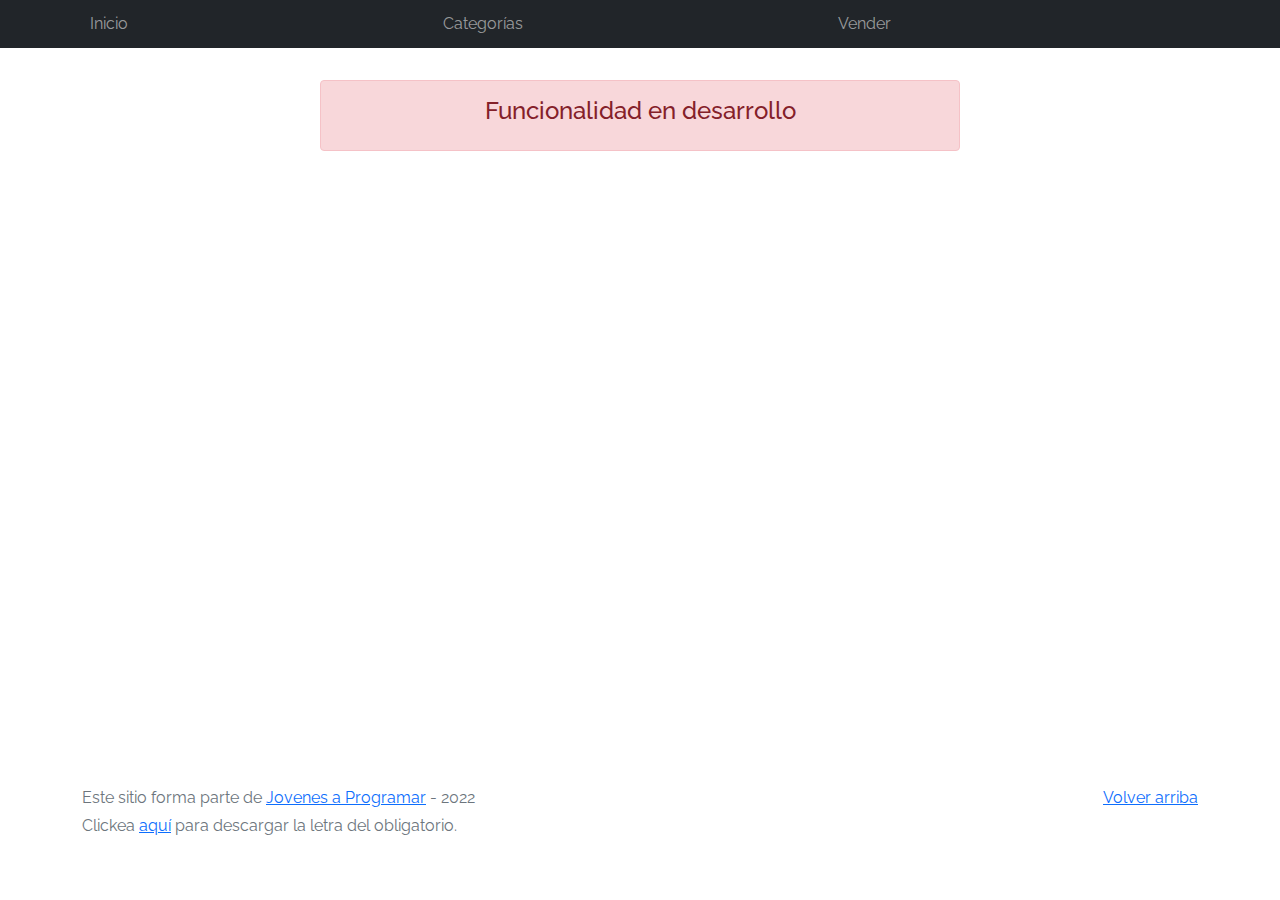
==== cart.html @ a1c86400 "First" ====
<!DOCTYPE html>
<html lang="es">

<head>
  <meta http-equiv="Content-Type" content="text/html; charset=UTF-8">
  <meta name="viewport" content="width=device-width, initial-scale=1, shrink-to-fit=no">
  <title>eMercado - Todo lo que busques está aquí</title>
  <link href="https://fonts.googleapis.com/css?family=Raleway:300,300i,400,400i,700,700i,900,900i" rel="stylesheet">
  <link href="css/bootstrap.min.css" rel="stylesheet">
  <link href="css/font-awesome.min.css" rel="stylesheet">
  <link href="css/styles.css" rel="stylesheet">
</head>

<body>
  <nav class="navbar navbar-expand-lg navbar-dark bg-dark p-1">
    <div class="container">
      <button class="navbar-toggler" type="button" data-bs-toggle="collapse" data-bs-target="#navbarNav"
        aria-controls="navbarNav" aria-expanded="false" aria-label="Toggle navigation">
        <span class="navbar-toggler-icon"></span>
      </button>
      <div class="collapse navbar-collapse" id="navbarNav">
        <ul class="navbar-nav w-100 justify-content-between">
          <li class="nav-item">
            <a class="nav-link" href="index.html">Inicio</a>
          </li>
          <li class="nav-item">
            <a class="nav-link" href="categories.html">Categorías</a>
          </li>
          <li class="nav-item">
            <a class="nav-link" href="sell.html">Vender</a>
          </li>
          <li class="nav-item">
          </li>
        </ul>
      </div>
    </div>
  </nav>
  <main>
    <div class="container">
      <div class="alert alert-danger text-center" role="alert">
        <h4 class="alert-heading">Funcionalidad en desarrollo</h4>
      </div>
    </div>
  </main>
  <footer class="text-muted">
    <div class="container">
      <p class="float-end">
        <a href="#">Volver arriba</a>
      </p>
      <p>Este sitio forma parte de <a href="https://jovenesaprogramar.edu.uy/" target="_blank">Jovenes a Programar</a> -
        2022</p>
      <p>Clickea <a target="_blank" href="Letra.pdf">aquí</a> para descargar la letra del obligatorio.</p>
    </div>
  </footer>
  <div id="spinner-wrapper">
    <div class="lds-ring">
      <div></div>
      <div></div>
      <div></div>
      <div></div>
    </div>
  </div>
  <script src="js/bootstrap.bundle.min.js"></script>
  <script src="js/init.js"></script>
  <script src="js/cart.js"></script>
</body>

</html>
---- css/styles.css ----
.jumbotron,
.card-body,
.container,
.site-header {
  font-family: 'Raleway', serif !important;
}

.jumbotron .display-4 {
  font-weight: bold;
}

nav a {
  text-decoration: none;
}

.bd-placeholder-img {
  font-size: 1.125rem;
  text-anchor: middle;
  -webkit-user-select: none;
  -moz-user-select: none;
  -ms-user-select: none;
  user-select: none;
}

@media (min-width: 768px) {
  .bd-placeholder-img-lg {
    font-size: 3.5rem;
  }
}

.jumbotron {
  height: 50vh;
  padding: 5em inherit;
  margin-bottom: 0;
  background-color: #53C0FB;
  background: url('../img/cover_back.png');
  background-size: cover;
  background-position: center;
  background-repeat: no-repeat;
  color: black;
  font-weight: bold;
}

@media (min-width: 768px) {
  .jumbotron {
    padding-top: 6rem;
    padding-bottom: 6rem;
  }
}

.jumbotron p:last-child {
  margin-bottom: 0;
}

.jumbotron-heading {
  font-weight: 300;
}

.jumbotron .container {
  max-width: 40rem;
  background-color: rgba(255, 255, 255, 0.5);
  border-radius: 10px;
  text-shadow: 1px 1px 2px grey;
}

.jumbotron .lead {
  font-size: 38px;
}

footer {
  padding-top: 3rem;
  padding-bottom: 3rem;
}

footer p {
  margin-bottom: .25rem;
}

.site-header a {
  color: white;
  transition: ease-in-out color .15s;
}

.site-header .dropdown-menu a {
  color: black;
}

.dropzone {
  border: 2px dashed #0087F7;
  border-radius: 5px;
  background: white;
}

.img-fit {
  max-height: 100%;
}

.alert {
  position: fixed;
  top: 80px;
  width: 50%;
  left: 50%;
  transform: translate(-50%, 0);
}

.lds-ring {
  display: inline-block;
  position: relative;
  width: 64px;
  height: 64px;
  top: 50%;
  left: 50%;
}

.cursor-active {
  cursor: pointer;
}

.left {
  float: left;
  padding: 4px;
  background-color: rgba(255, 255, 255, 0.5);
}

.lds-ring div {
  box-sizing: border-box;
  display: block;
  position: absolute;
  width: 51px;
  height: 51px;
  margin: 6px;
  border: 6px solid #fff;
  border-radius: 50%;
  animation: lds-ring 1.2s cubic-bezier(0.5, 0, 0.5, 1) infinite;
  border-color: #fff transparent transparent transparent;
}

.lds-ring div:nth-child(1) {
  animation-delay: -0.45s;
}

.lds-ring div:nth-child(2) {
  animation-delay: -0.3s;
}

.lds-ring div:nth-child(3) {
  animation-delay: -0.15s;
}

@keyframes lds-ring {
  0% {
    transform: rotate(0deg);
  }

  100% {
    transform: rotate(360deg);
  }
}

.signin {
  width: 100%;
  max-width: 330px;
  padding: 15px;
  margin: auto;
}

#spinner-wrapper {
  position: fixed;
  background-color: rgba(0, 0, 0, 0.5);
  width: 100%;
  height: 100%;
  top: 0;
  left: 0;
  z-index: 1021;
  display: none;
}

main {
  min-height: calc(100vh - 210px);
}

a.custom-card,
a.custom-card:hover {
  color: inherit;
  text-decoration: inherit;
}

.checked {
  color: orange;
}
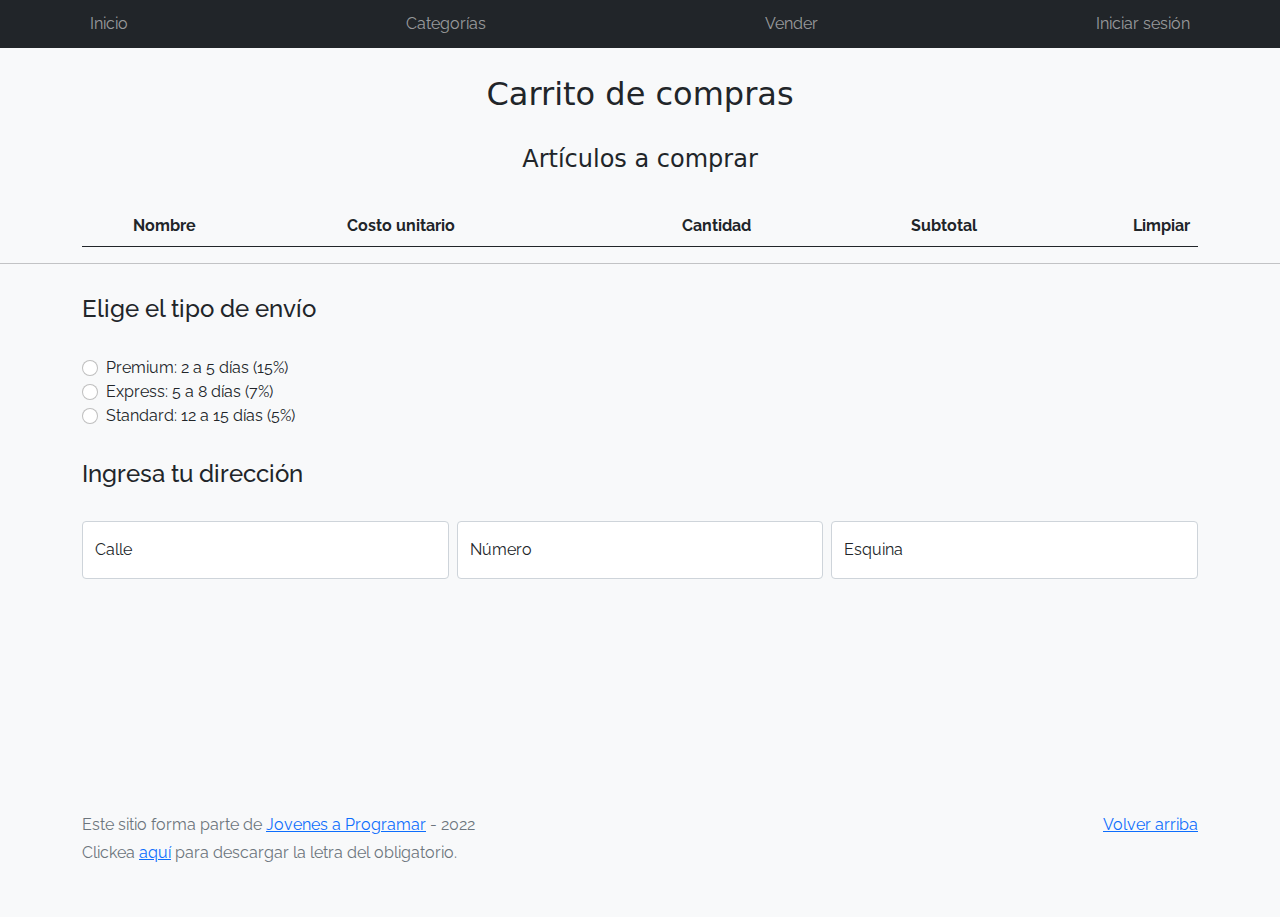
==== commit 1a13a8f3: "entrega5" ====
--- a/cart.html
+++ b/cart.html
@@ -11,7 +11,7 @@
   <link href="css/styles.css" rel="stylesheet">
 </head>
 
-<body>
+<body class="body">
   <nav class="navbar navbar-expand-lg navbar-dark bg-dark p-1">
     <div class="container">
       <button class="navbar-toggler" type="button" data-bs-toggle="collapse" data-bs-target="#navbarNav"
@@ -29,19 +29,90 @@
           <li class="nav-item">
             <a class="nav-link" href="sell.html">Vender</a>
           </li>
-          <li class="nav-item">
+          
+          <li class="nav-item" id="login" style="display:active;">
+            <a class="nav-link" href="login.html">Iniciar sesión</a>
           </li>
+
+          <li class="nav-item" id="logout" style="display:none;">
+            <div class="dropdown">
+              <button class="btn btn-secondary dropdown-toggle" type="button" data-bs-toggle="dropdown" aria-expanded="false" id="nombreusuario"></button>
+                <ul class="dropdown-menu">
+                  <li><a class="dropdown-item" href="#" id="carrito">Mi Carrito</a></li>
+                  <li><a class="dropdown-item" href="#" id="perfil">Mi Perfil</a></li>
+                  <li><a class="dropdown-item" href="#" id="cerrar">Cerrar sesión</a></li>
+                </ul>
+            </div>
+          </li>
+        
         </ul>
       </div>
     </div>
   </nav>
+
   <main>
+    <h2 class="text-center">Carrito de compras</h2>
+    <h4 class="text-center">Artículos a comprar</h4>
+
     <div class="container">
-      <div class="alert alert-danger text-center" role="alert">
-        <h4 class="alert-heading">Funcionalidad en desarrollo</h4>
+      <table class="table">
+        <thead>
+          <tr>
+            <th scope="col"></th>
+            <th scope="col">Nombre</th>
+            <th scope="col">Costo unitario</th>
+            <th scope="col">Cantidad</th>
+            <th scope="col" style="max-width: 100px;">Subtotal</th>
+            <th scope="col" style="width: 50px;">Limpiar</th>
+          </tr>
+        </thead>
+        <tbody id="lista-carrito"></tbody>
+      </table>
+    </div>
+    <hr>
+
+    <div class="container">
+      <h4>Elige el tipo de envío</h4>
+      <div class="form-check">
+        <input type="radio" id="premium" name="envio" class="form-check-input">
+        <label for="premium" class="form-check-label">Premium: 2 a 5 días (15%)</label><br>
+        <input type="radio" id="express" name="envio" class="form-check-input">
+        <label for="express" class="form-check-label">Express: 5 a 8 días (7%)</label><br>
+        <input type="radio" id="standard" name="envio" class="form-check-input">
+        <label for="standard" class="form-check-label">Standard: 12 a 15 días (5%)</label>
       </div>
     </div>
+
+    <div class="container">
+      <h4>Ingresa tu dirección</h4>
+      <div class="row g-2">
+        
+        <div class="col-md">
+          <div class="form-floating">
+            <input type="text" class="form-control" id="calle" placeholder="calle">
+            <label for="calle">Calle</label>
+          </div>
+        </div>
+
+        <div class="col-md">
+          <div class="form-floating">
+            <input type="number" class="form-control" id="numero" min="1" placeholder="numero">
+            <label for="numero">Número</label>
+          </div>
+        </div>
+
+        <div class="col-md">
+          <div class="form-floating">
+            <input type="text" class="form-control" id="esquina" placeholder="esquina">
+            <label for="esquina">Esquina</label>
+          </div>
+        </div>
+
+      </div>
+    </div>
+
   </main>
+
   <footer class="text-muted">
     <div class="container">
       <p class="float-end">
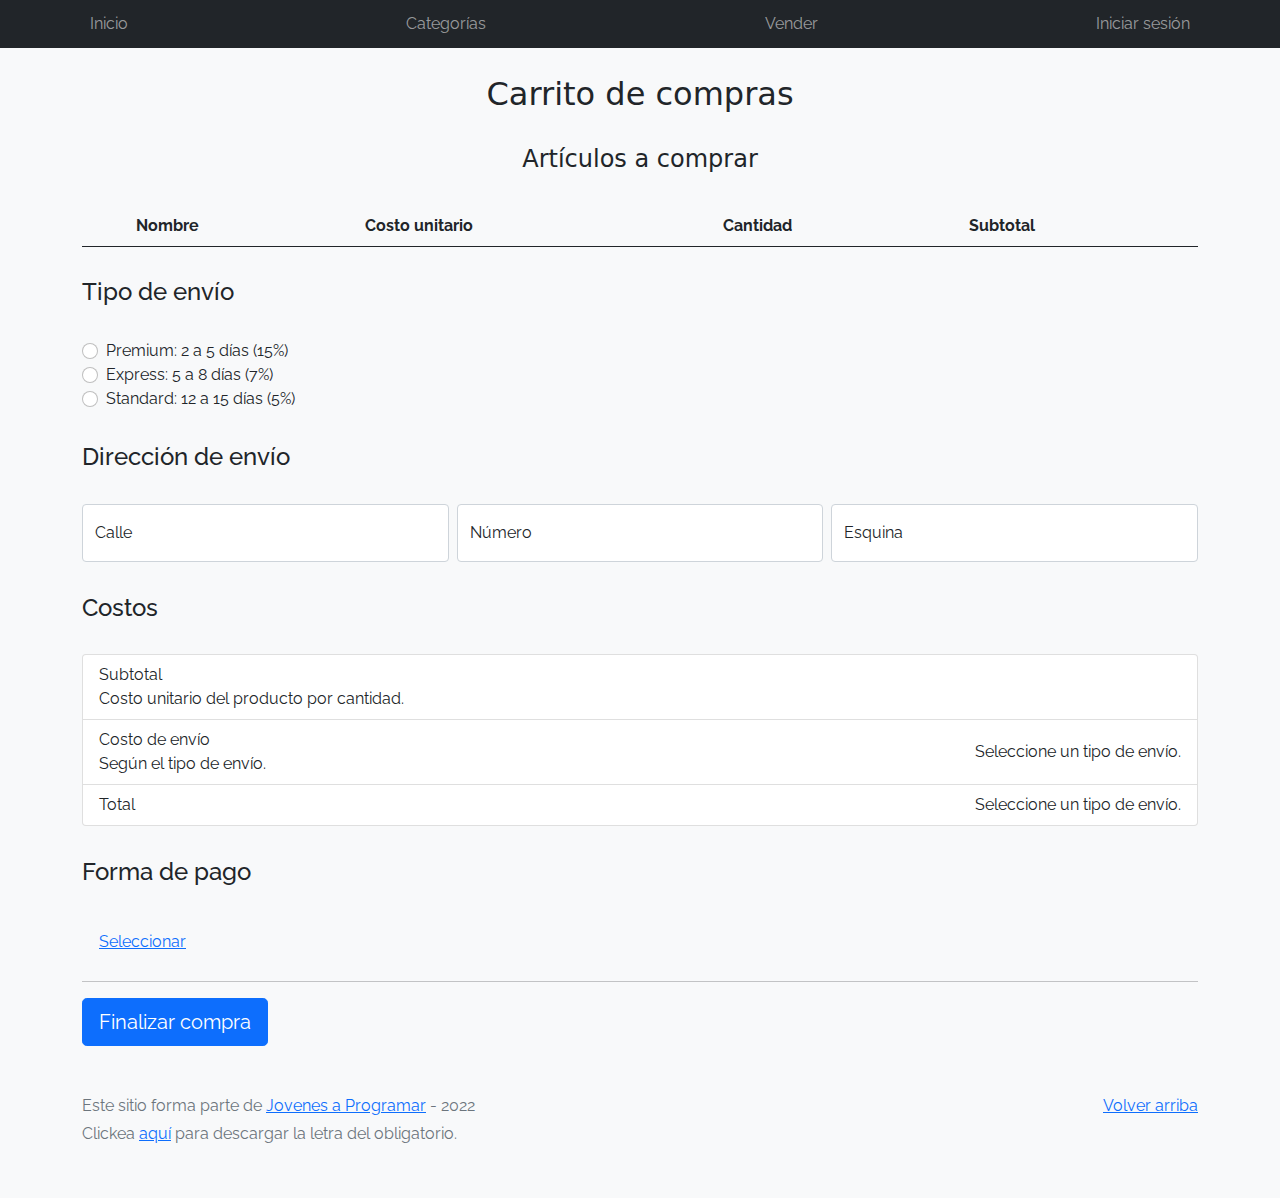
==== commit 5ee0a76f: "entrega7" ====
--- a/cart.html
+++ b/cart.html
@@ -29,22 +29,22 @@
           <li class="nav-item">
             <a class="nav-link" href="sell.html">Vender</a>
           </li>
-          
+
           <li class="nav-item" id="login" style="display:active;">
             <a class="nav-link" href="login.html">Iniciar sesión</a>
           </li>
 
           <li class="nav-item" id="logout" style="display:none;">
             <div class="dropdown">
-              <button class="btn btn-secondary dropdown-toggle" type="button" data-bs-toggle="dropdown" aria-expanded="false" id="nombreusuario"></button>
-                <ul class="dropdown-menu">
-                  <li><a class="dropdown-item" href="#" id="carrito">Mi Carrito</a></li>
-                  <li><a class="dropdown-item" href="#" id="perfil">Mi Perfil</a></li>
-                  <li><a class="dropdown-item" href="#" id="cerrar">Cerrar sesión</a></li>
-                </ul>
+              <button class="btn btn-secondary dropdown-toggle" type="button" data-bs-toggle="dropdown"
+                aria-expanded="false" id="nombreusuario"></button>
+              <ul class="dropdown-menu">
+                <li><a class="dropdown-item" href="#" id="carrito">Mi Carrito</a></li>
+                <li><a class="dropdown-item" href="#" id="perfil">Mi Perfil</a></li>
+                <li><a class="dropdown-item" href="#" id="cerrar">Cerrar sesión</a></li>
+              </ul>
             </div>
           </li>
-        
         </ul>
       </div>
     </div>
@@ -63,54 +63,88 @@
             <th scope="col">Costo unitario</th>
             <th scope="col">Cantidad</th>
             <th scope="col" style="max-width: 100px;">Subtotal</th>
-            <th scope="col" style="width: 50px;">Limpiar</th>
           </tr>
         </thead>
         <tbody id="lista-carrito"></tbody>
       </table>
     </div>
-    <hr>
-
-    <div class="container">
-      <h4>Elige el tipo de envío</h4>
-      <div class="form-check">
-        <input type="radio" id="premium" name="envio" class="form-check-input">
+    
+
+    <form method="post" id="formulario">
+    
+    <div class="container">
+      <h4>Tipo de envío</h4>
+      <div class="form-check" id="tipo-envio">
+        <input type="radio" id="premium" name="envio" class="form-check-input" value="15" onclick="showCostos()">
         <label for="premium" class="form-check-label">Premium: 2 a 5 días (15%)</label><br>
-        <input type="radio" id="express" name="envio" class="form-check-input">
+        <input type="radio" id="express" name="envio" class="form-check-input" value="7" onclick="showCostos()">
         <label for="express" class="form-check-label">Express: 5 a 8 días (7%)</label><br>
-        <input type="radio" id="standard" name="envio" class="form-check-input">
+        <input type="radio" id="standard" name="envio" class="form-check-input" value="5" onclick="showCostos()">
         <label for="standard" class="form-check-label">Standard: 12 a 15 días (5%)</label>
       </div>
-    </div>
-
-    <div class="container">
-      <h4>Ingresa tu dirección</h4>
+      <div class="invalid-feedback" id="feedback-envio">Seleccione un tipo de envío.</div>
+    </div>
+
+    <div class="container">
+      <h4>Dirección de envío</h4>
       <div class="row g-2">
-        
         <div class="col-md">
           <div class="form-floating">
-            <input type="text" class="form-control" id="calle" placeholder="calle">
+            <input type="text" class="form-control" id="calle" placeholder="calle" name="direccion-envio">
             <label for="calle">Calle</label>
+            <div class="invalid-feedback" id="feedback-calle">Ingrese una calle.</div>
           </div>
         </div>
 
         <div class="col-md">
           <div class="form-floating">
-            <input type="number" class="form-control" id="numero" min="1" placeholder="numero">
+            <input type="number" class="form-control" id="numero" min="1" placeholder="numero" name="direccion-envio">
             <label for="numero">Número</label>
+            <div class="invalid-feedback" id="feedback-numero">Ingrese su número de domicilio.</div>
           </div>
         </div>
 
         <div class="col-md">
           <div class="form-floating">
-            <input type="text" class="form-control" id="esquina" placeholder="esquina">
+            <input type="text" class="form-control" id="esquina" placeholder="esquina" name="direccion-envio">
             <label for="esquina">Esquina</label>
-          </div>
-        </div>
-
-      </div>
-    </div>
-
+            <div class="invalid-feedback" id="feedback-esquina">Ingrese una esquina.</div>
+          </div>
+        </div>
+      </div>
+    </div>
+    
+    <div class="container">
+      
+      <h4>Costos</h4> 
+      <p><div class="invalid-feedback" id="tabla-costos">Debe seleccionar un tipo de envío para visualizar los siguientes valores.</div></p>
+        
+      <ul class="list-group">
+        <li class="list-group-item d-flex justify-content-between align-items-center">Subtotal <br>
+          Costo unitario del producto por cantidad.
+          <span id="subtotal-general"></span></li>
+        
+        <li class="list-group-item d-flex justify-content-between align-items-center">Costo de envío <br>
+          Según el tipo de envío.
+          <span id="costo-envio">Seleccione un tipo de envío.</span></li>
+        
+        <li class="list-group-item d-flex justify-content-between align-items-center">Total
+          <span id="total">Seleccione un tipo de envío.</span></li>
+      </ul>
+    </div>
+    
+    <div class="container">
+      <h4>Forma de pago</h4>
+      <button type="button" id="select-pago" class="m-1 btn btn-link" data-bs-toggle="modal" data-bs-target="#contidionsModal">Seleccionar</button>
+      <div class="invalid-feedback" id="feedback-pago-main">Debe seleccionar una forma de pago e ingresar los datos correspondientes.</div>
+    </div>
+    
+    <div class="container">
+      <hr>
+      <button type="button" id="fincompra" class="btn btn-primary btn-lg">Finalizar compra</button>
+    </div>
+  
+  </form>
   </main>
 
   <footer class="text-muted">
@@ -123,6 +157,67 @@
       <p>Clickea <a target="_blank" href="Letra.pdf">aquí</a> para descargar la letra del obligatorio.</p>
     </div>
   </footer>
+
+  <div class="modal fade" tabindex="-1" role="dialog" id="contidionsModal">
+    <div class="modal-dialog" role="document">
+      <div class="modal-content">
+        <div class="modal-header">
+          <h5 class="modal-title">Forma de pago</h5>
+          <div class="invalid-feedback" id="feedback-pago-modal">Seleccione una forma de pago.</div>
+        </div> 
+        
+        <div class="modal-body">
+          <div class="container">
+            <div class="form">
+              <div>
+                <input type="radio" id="creditcard" class="form-check-input" name="formapago">
+                <label for="creditcard" class="form-check-label">Tarjeta de crédito</label>
+              </div><hr>
+              
+              <div>
+                <label for="card-num">Número de tarjeta</label>
+                <input type="number" id="card-num" class="form-control">
+                <div class="invalid-feedback" id="feedback-card-num">Ingrese su número.</div>
+              </div>
+              
+              <div>
+                <label for="codigo">Código de seg.</label>
+                <input type="number" id="codigo" class="form-control">
+                <div class="invalid-feedback" id="feedback-codigo">Ingrese su código.</div>
+              </div>
+
+              <div>
+                <label for="vencimiento">Vencimiento</label>
+                <input type="month" id="vencimiento" class="form-control" min="2022-10">
+                <div class="invalid-feedback" id="feedback-vencimiento">Ingrese el vencimiento de su tarjeta.</div>
+              </div><hr>
+
+              <div>
+                <input type="radio" id="transferencia" class="form-check-input" name="formapago">
+                <label for="transferencia" class="form-check-label">Transferencia bancaria</label>
+              </div><hr>
+
+              <div>
+                <label for="cuenta-num">Número de cuenta</label>
+                <input type="number" id="cuenta-num" class="form-control">
+                <div class="invalid-feedback" id="feedback-cuenta-num">Ingrese su número de cuenta.</div>
+              </div>
+            </div>
+            
+          </div>
+        </div>
+        <div class="modal-footer">
+          <button type="button" id="cerrar-modal" class="btn btn-primary" data-bs-dismiss="modal">Cerrar</button>
+        </div>
+      </div>
+    </div>
+  </div>
+
+  <div class="alert alert-success alert-dismissible fade" role="alert" id="exito">
+    <p>¡Has comprado con éxito!</p>
+    <button type="button" id="cerrar-aviso" class="btn-close" data-bs-dismiss="alert" aria-label="Close"></button>
+  </div>
+
   <div id="spinner-wrapper">
     <div class="lds-ring">
       <div></div>
@@ -131,9 +226,9 @@
       <div></div>
     </div>
   </div>
+
   <script src="js/bootstrap.bundle.min.js"></script>
   <script src="js/init.js"></script>
   <script src="js/cart.js"></script>
 </body>
-
 </html>